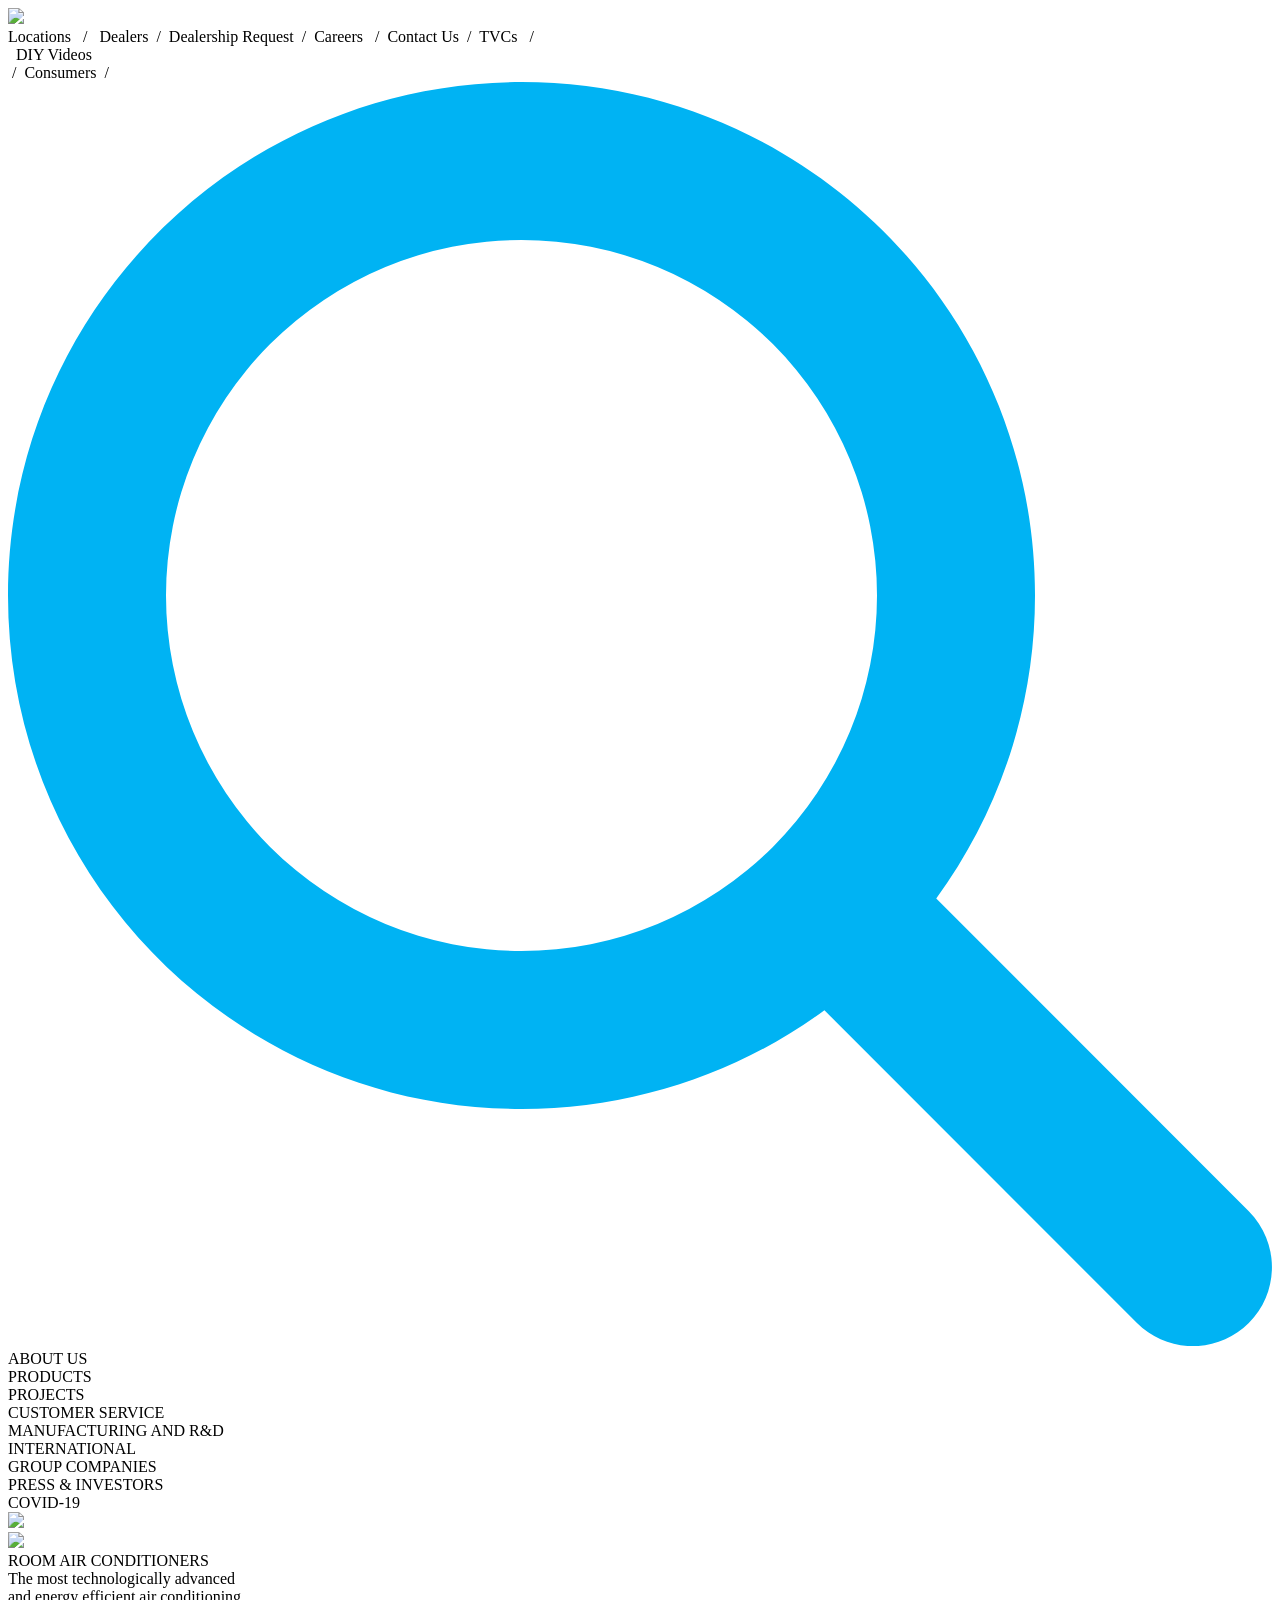
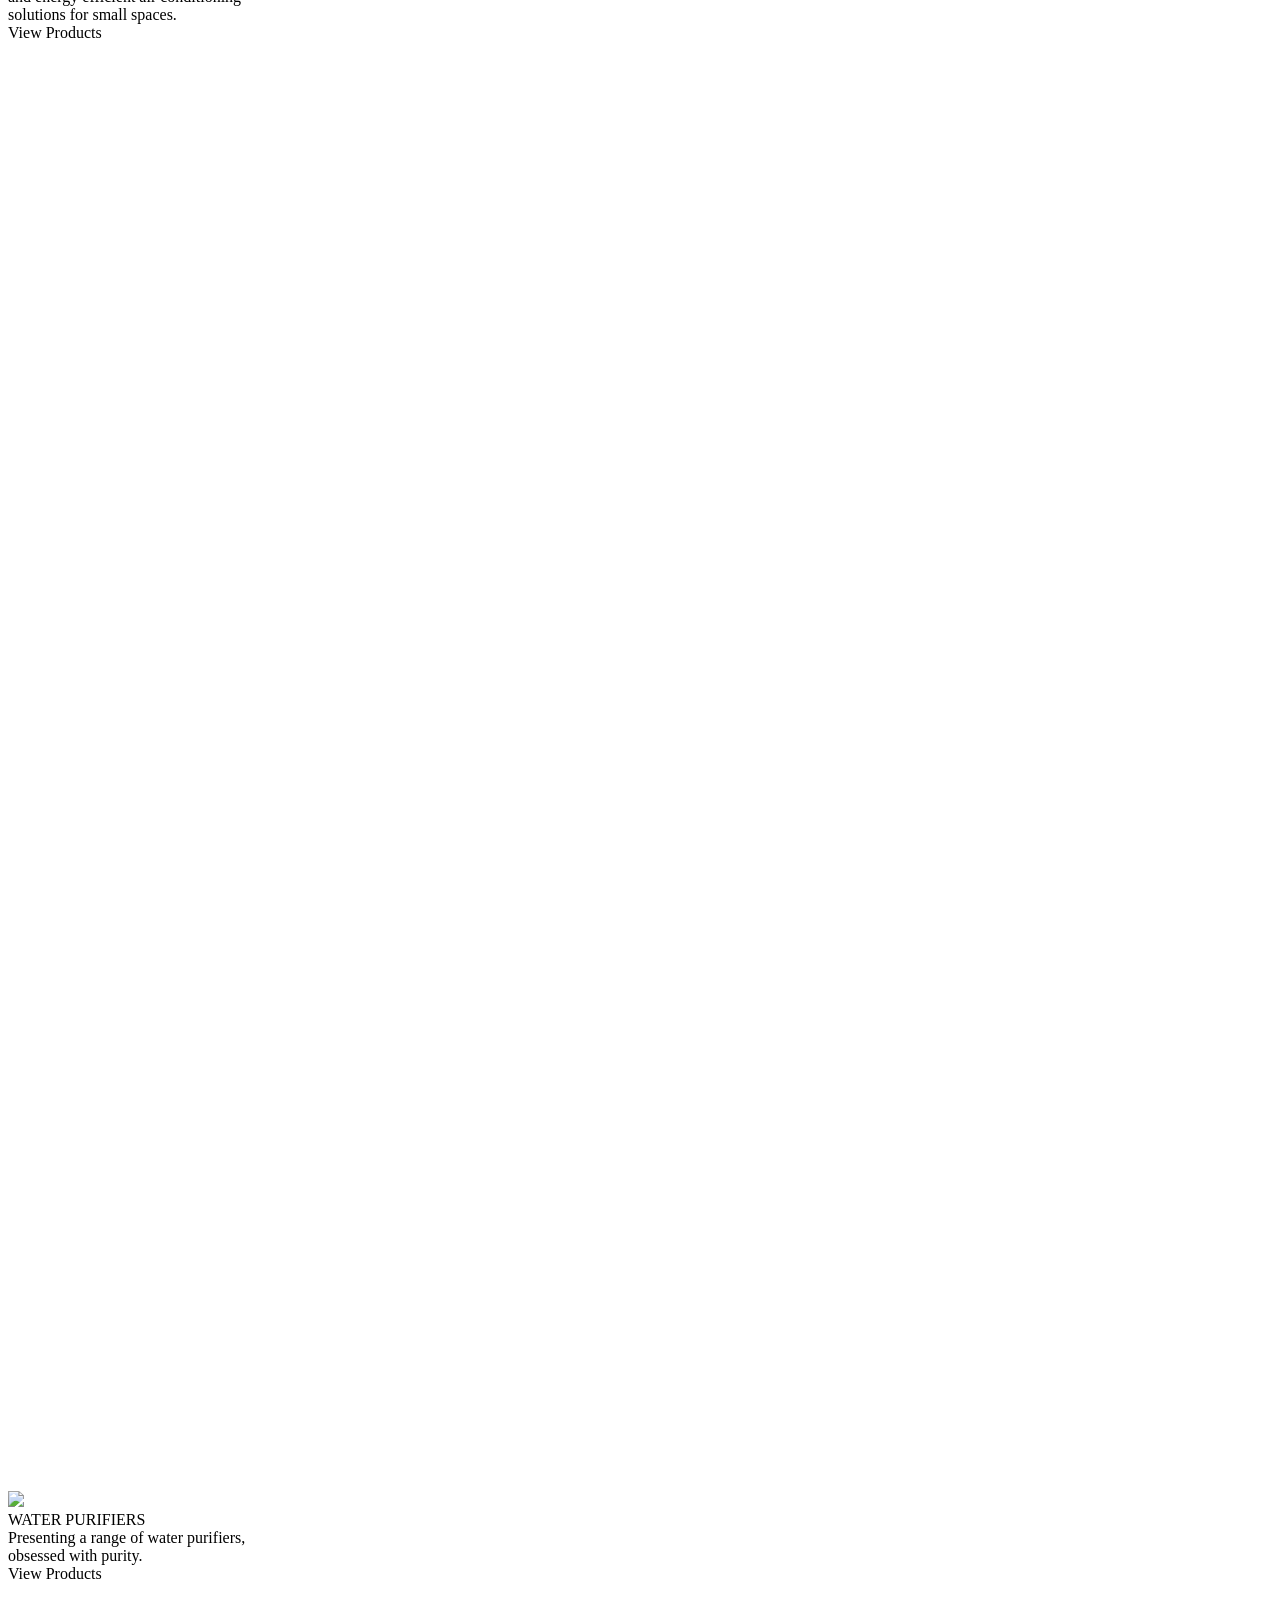
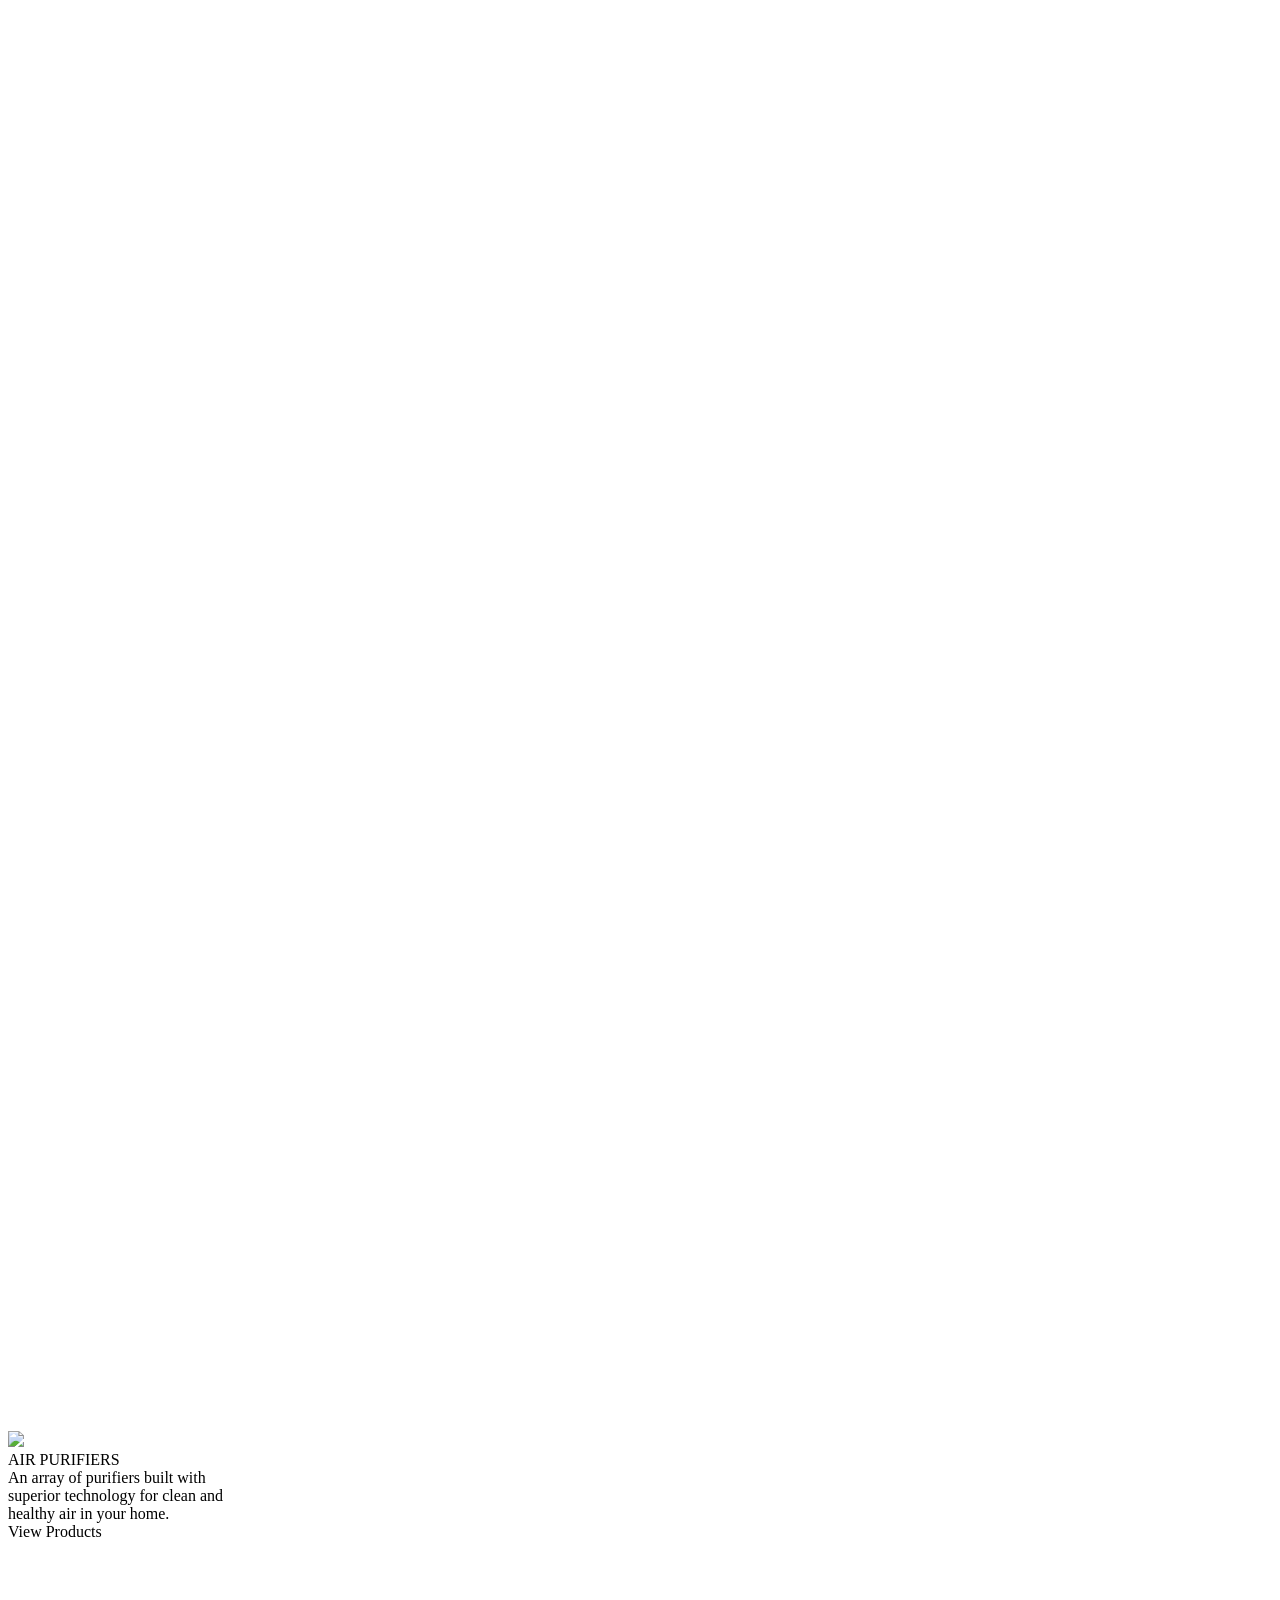
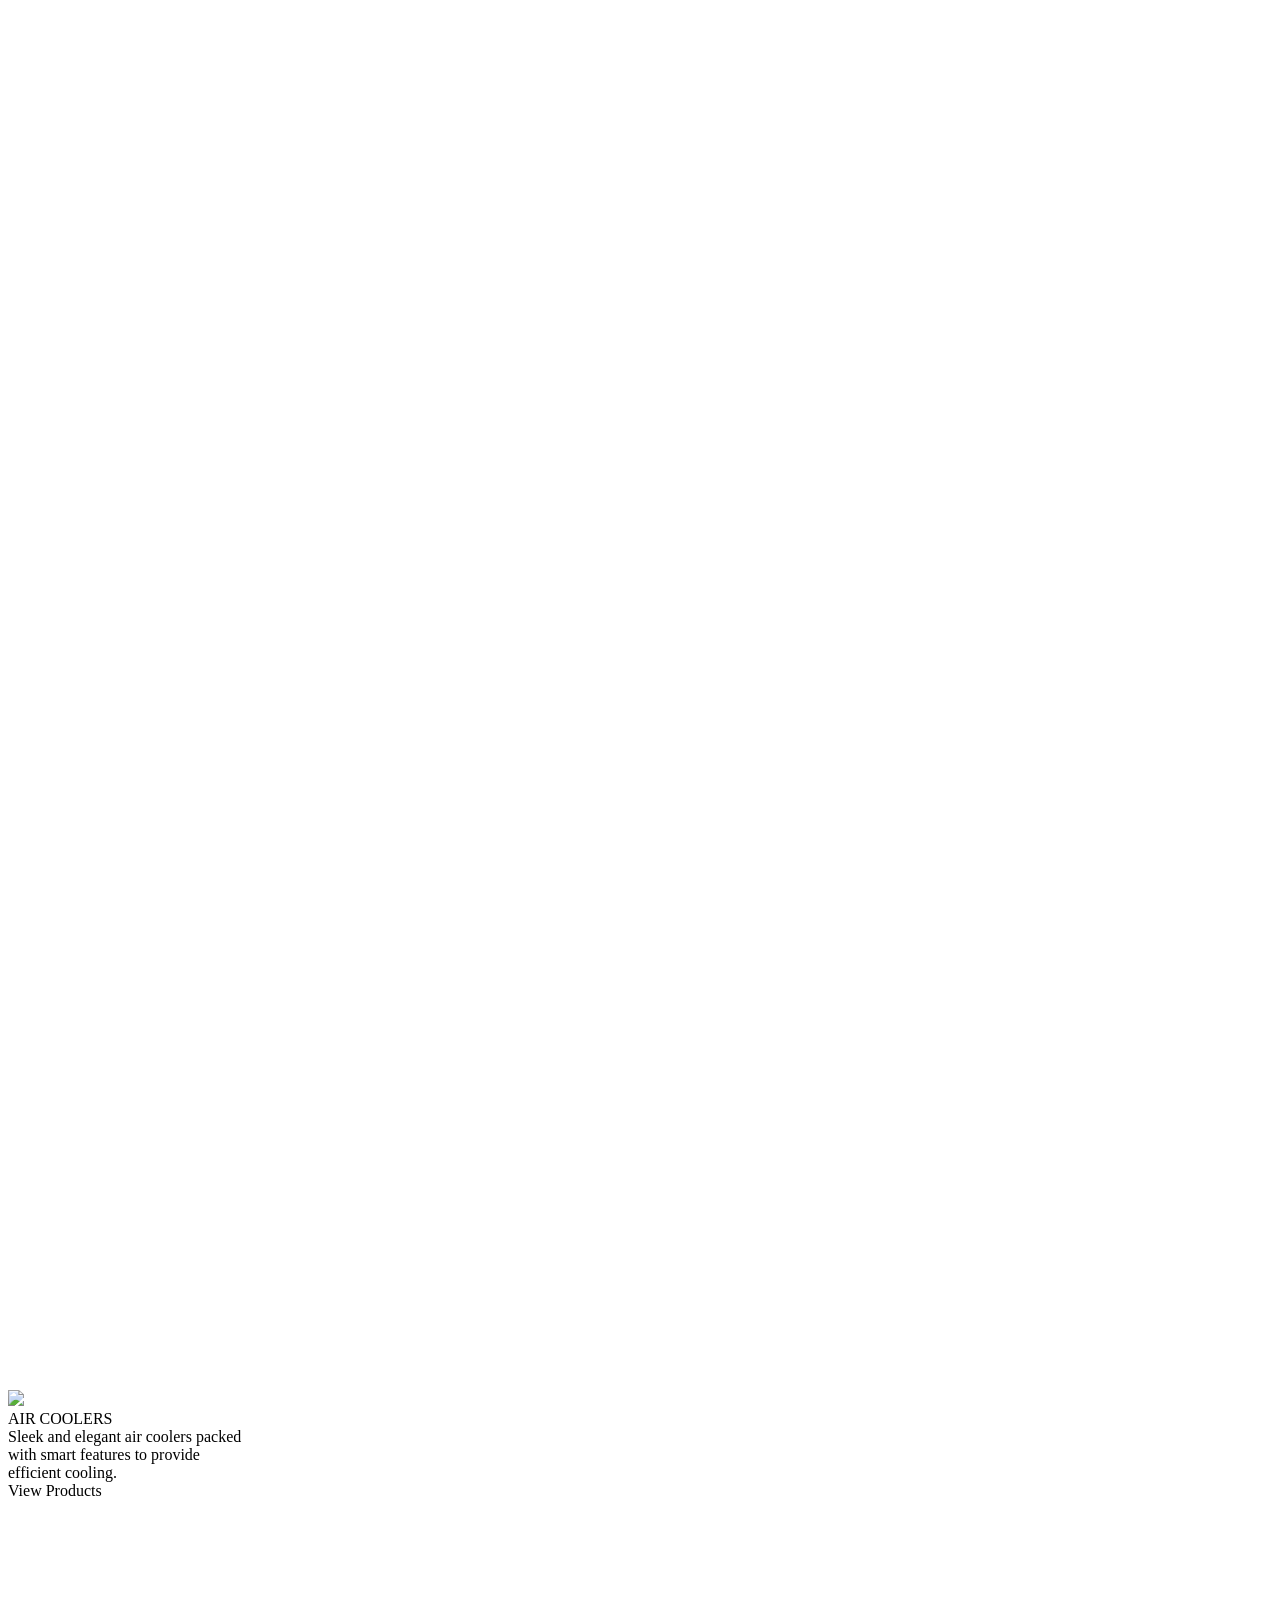
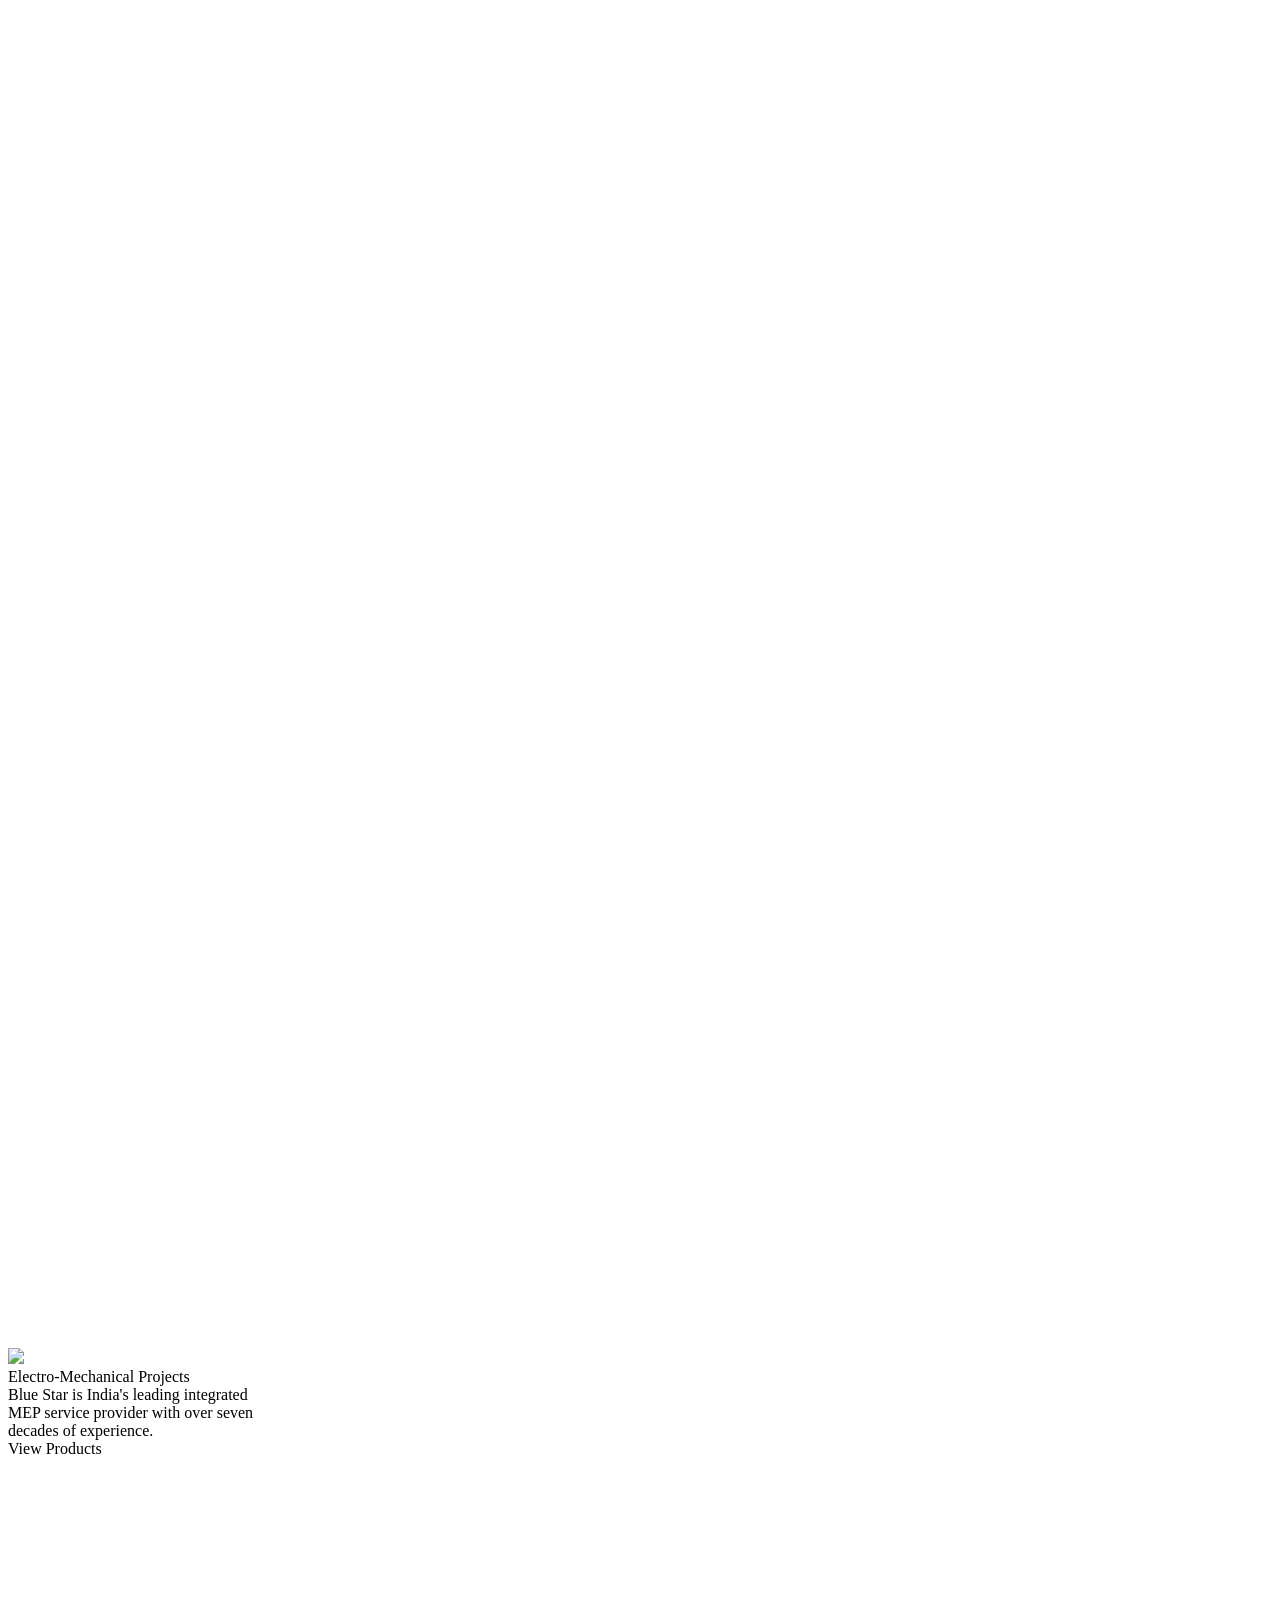
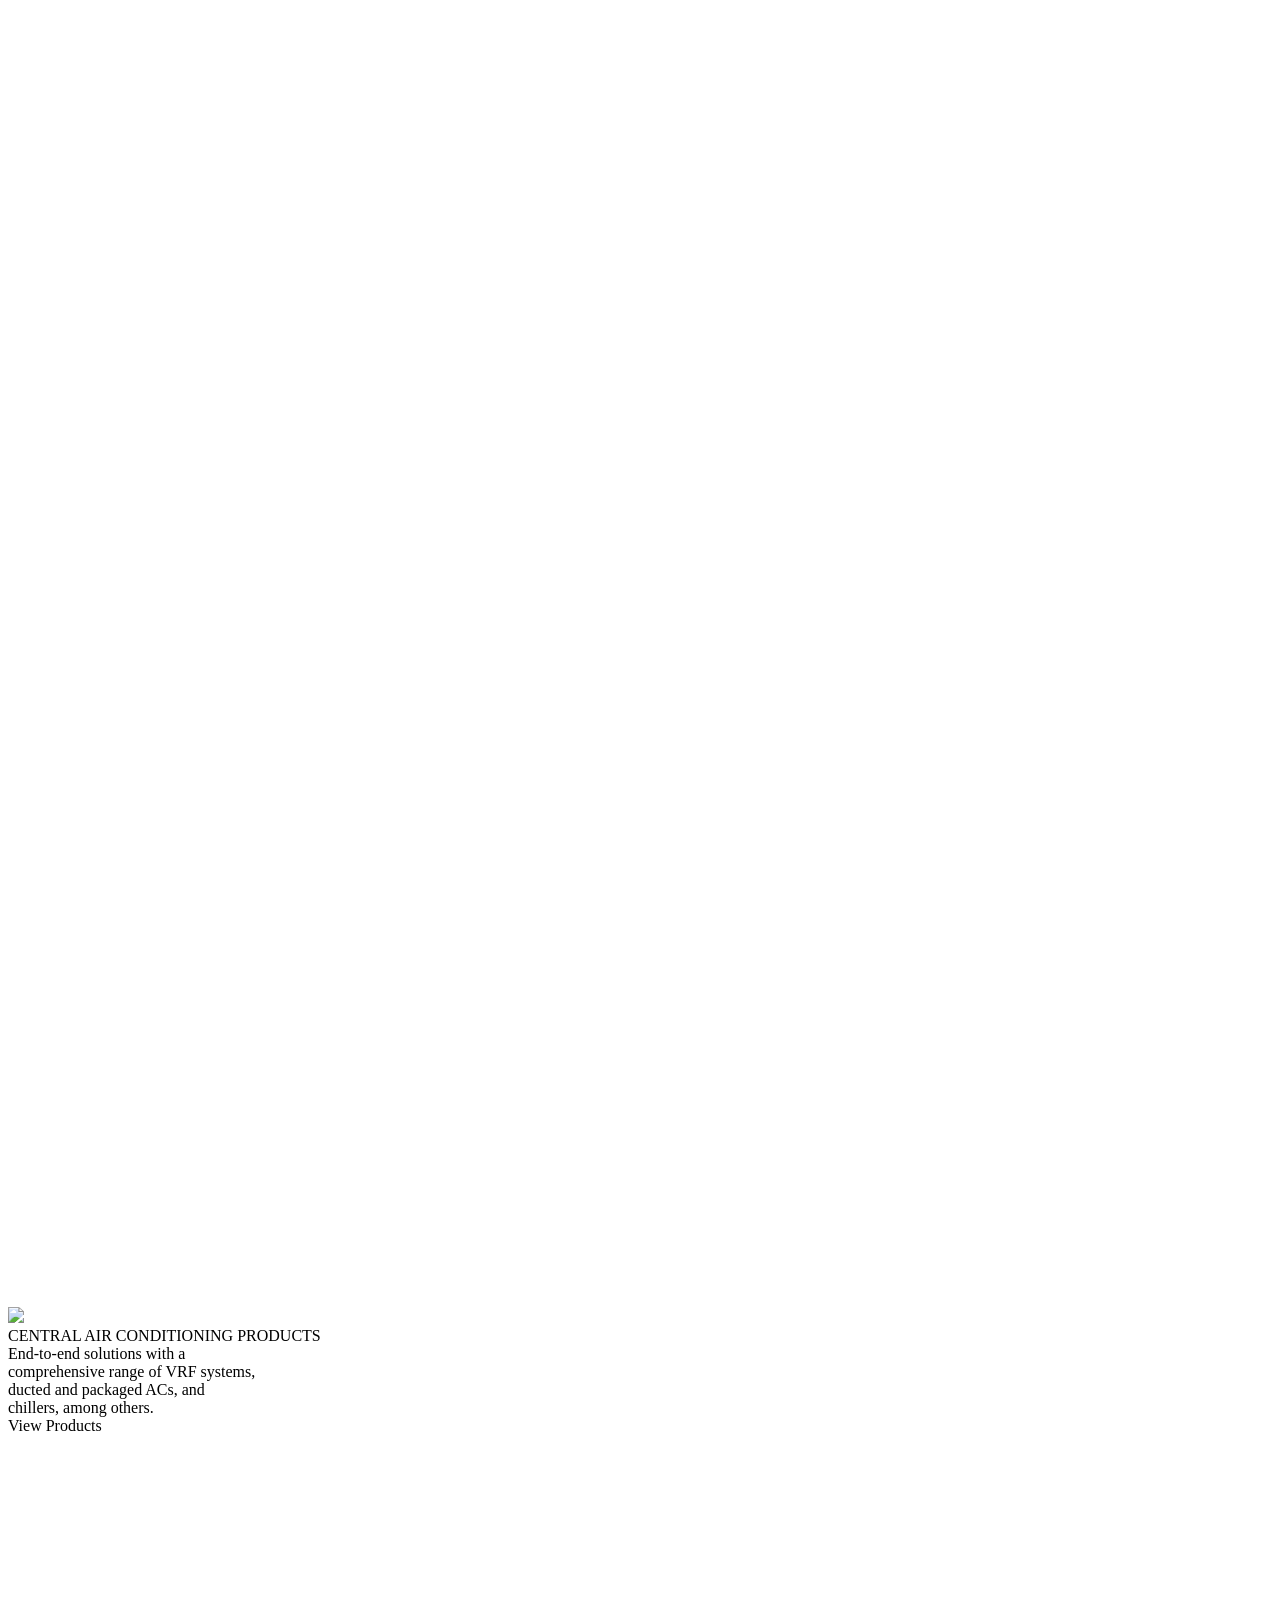
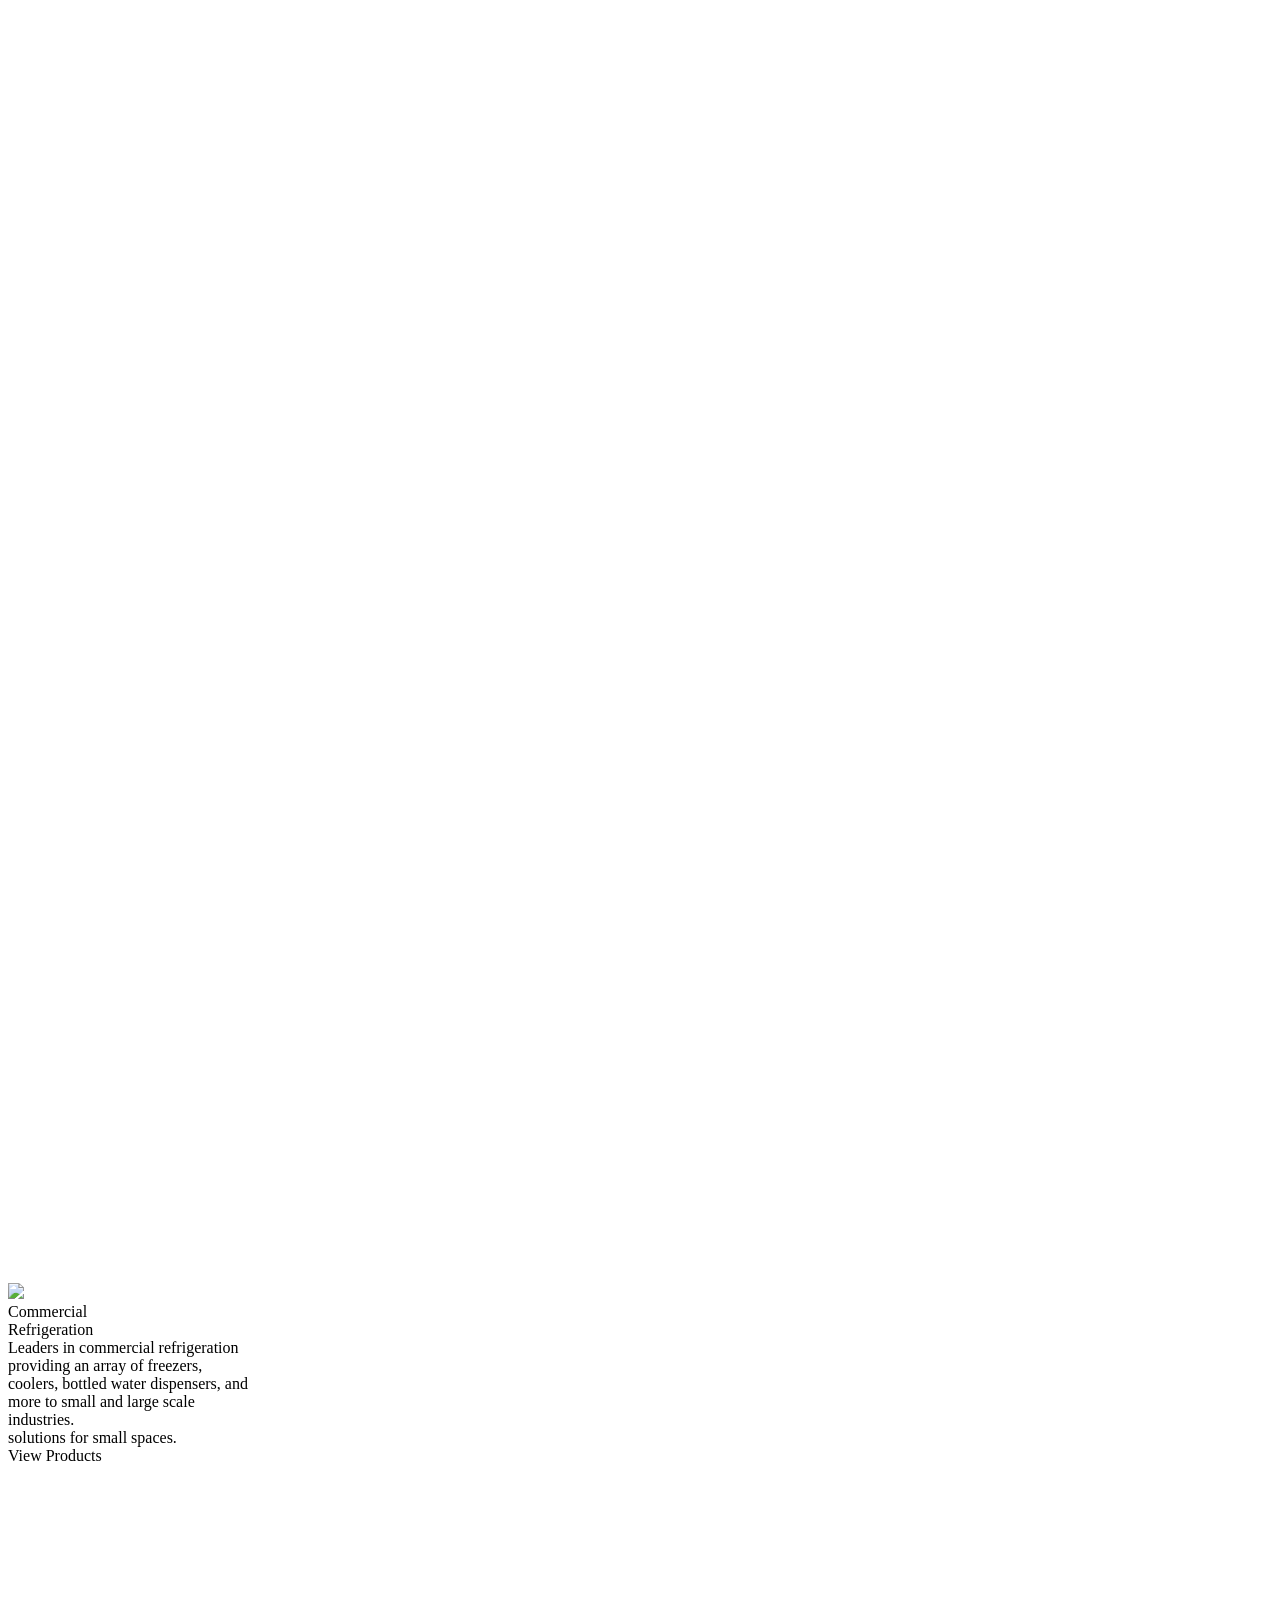
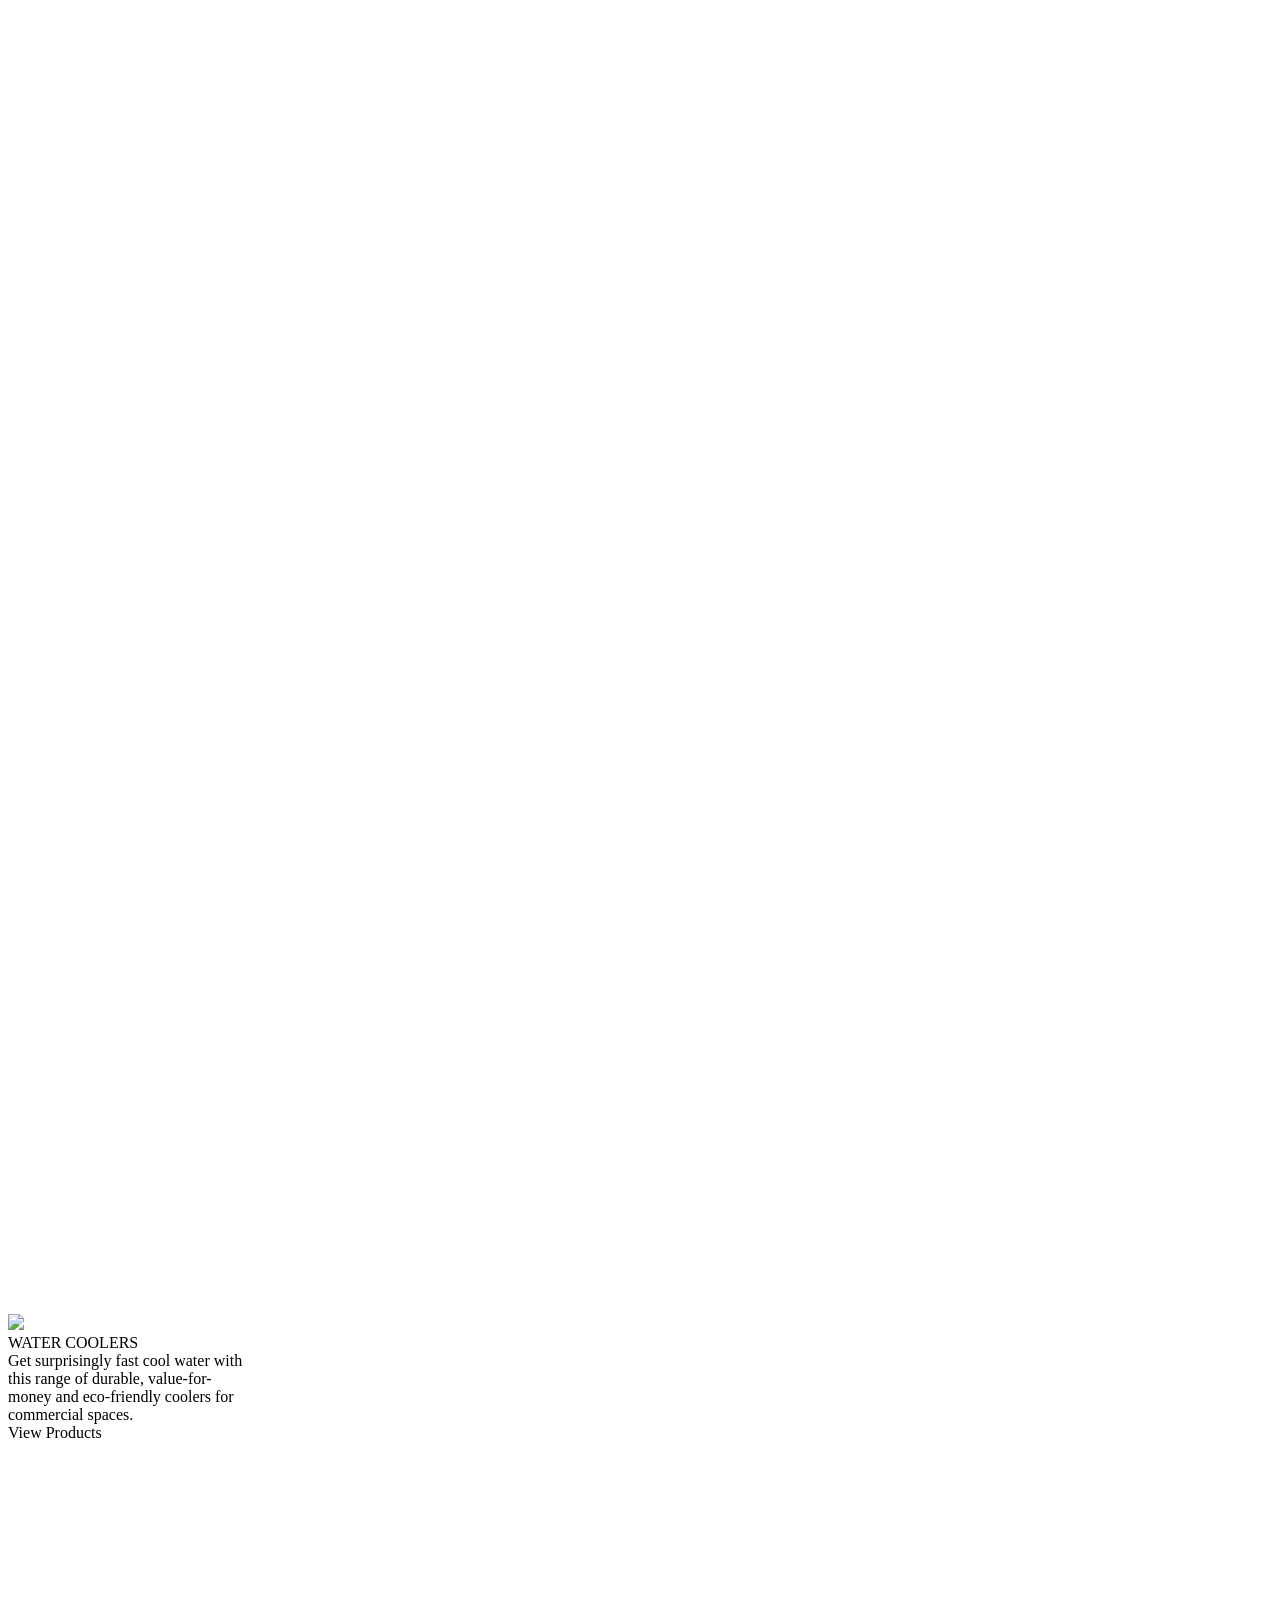
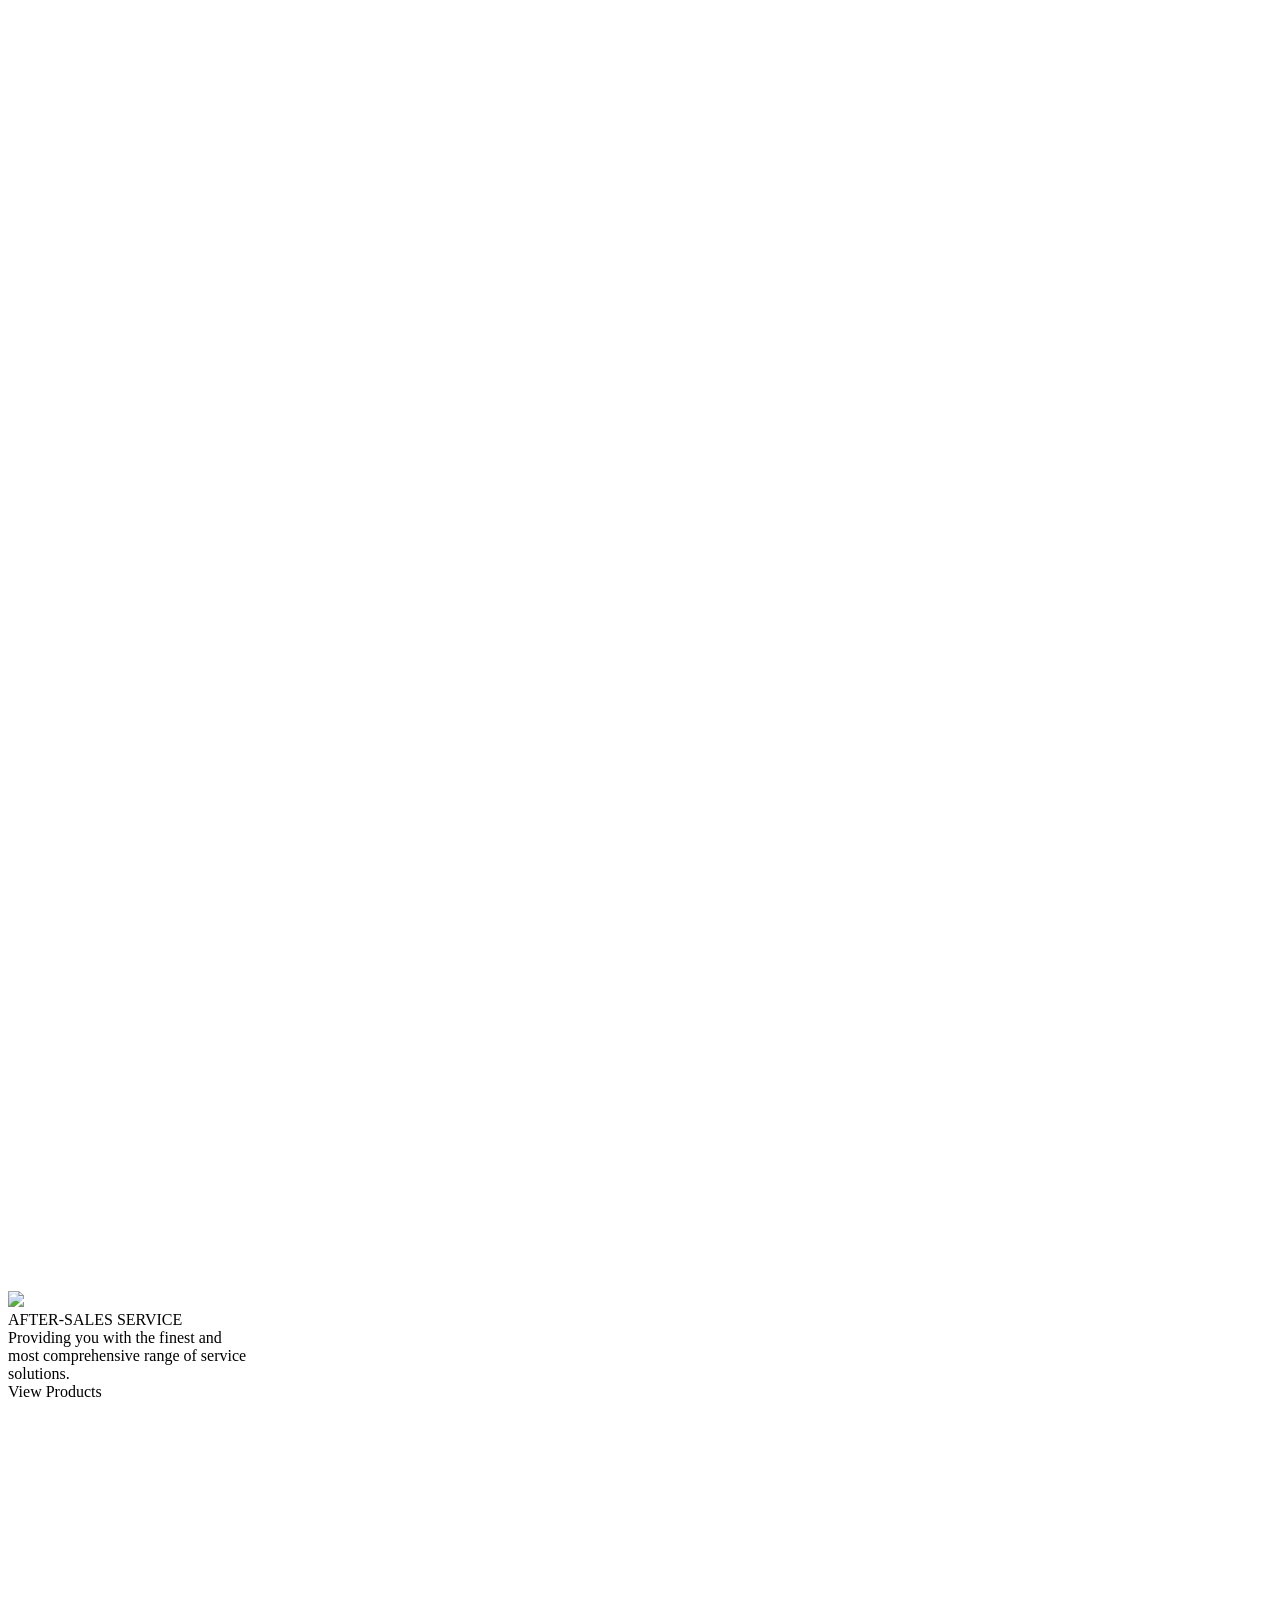
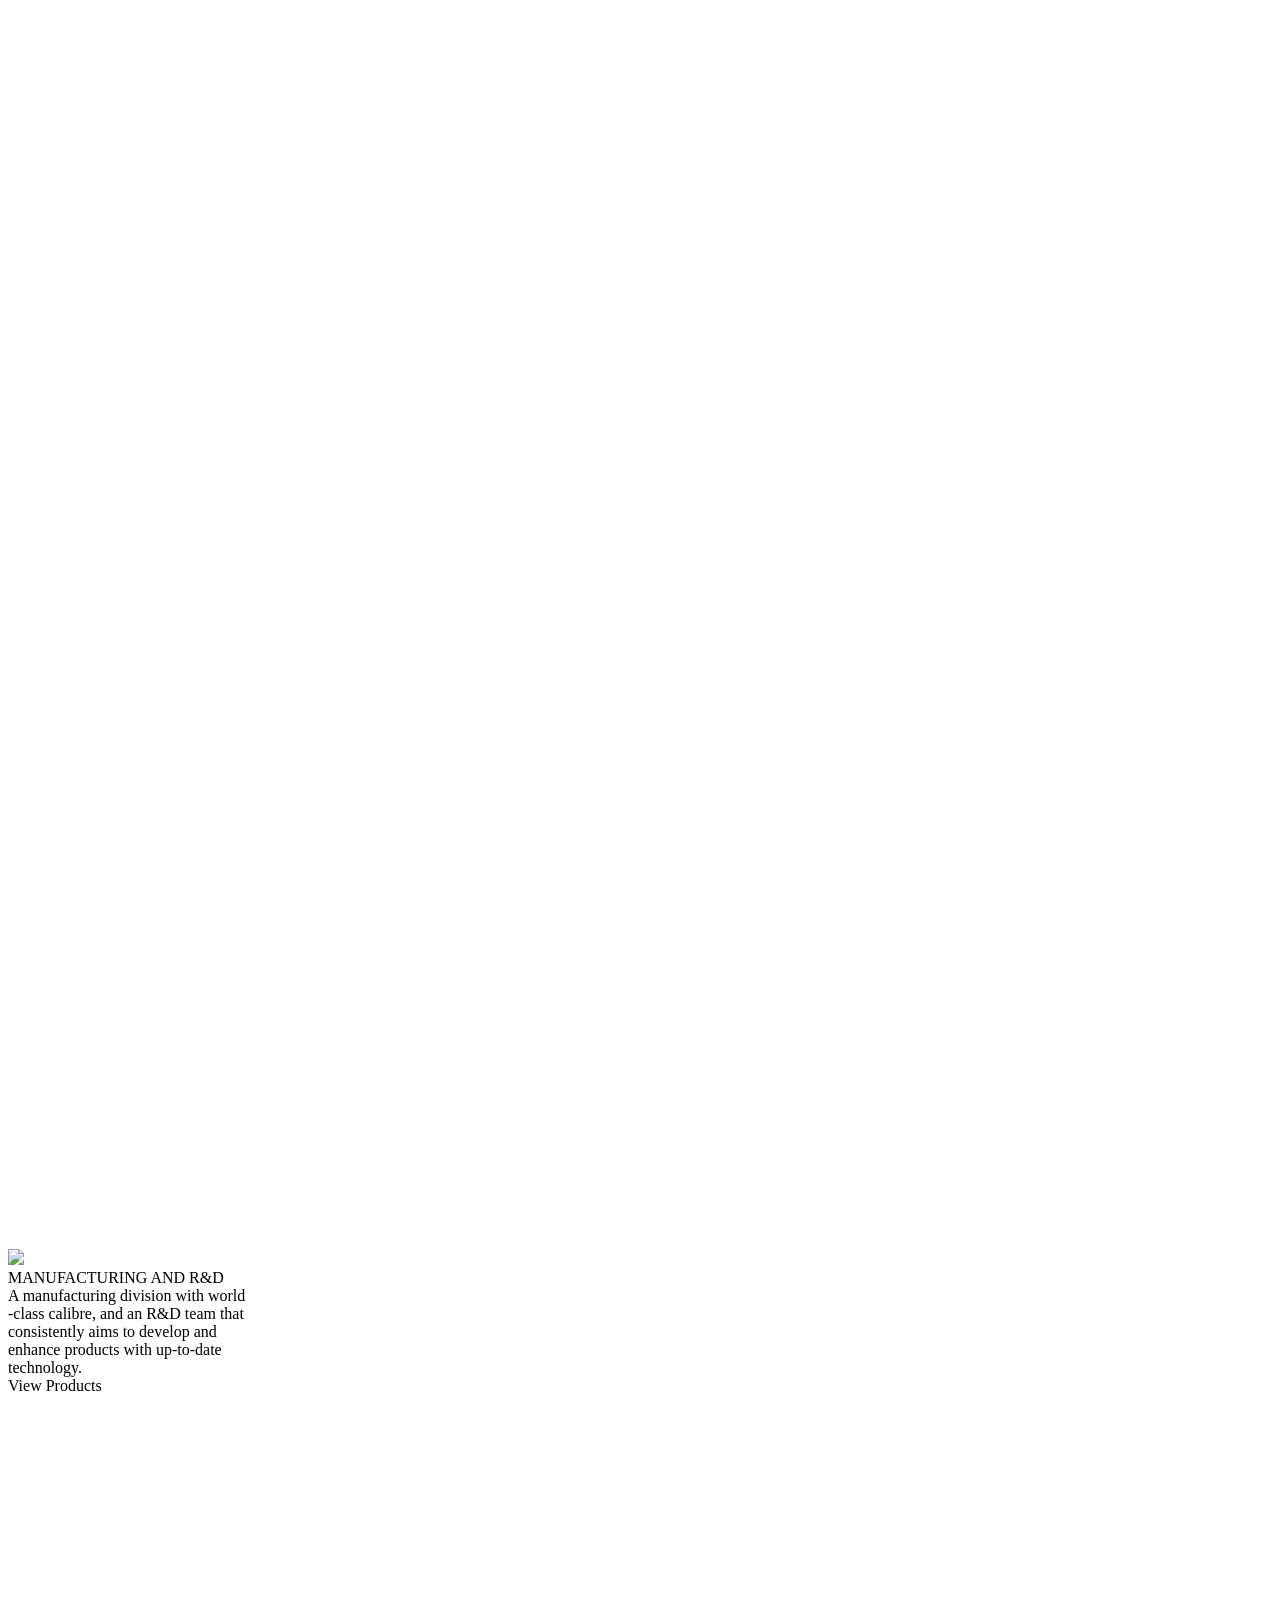
==== index.html @ 3c27b2ec "renamed bluestar.html to  index html and css" ====
<!DOCTYPE html>
<html lang="en">
  <head>
    <meta charset="UTF-8" />
    <meta name="viewport" content="width=device-width, initial-scale=1.0" />
    <title>Document</title>
    <link rel="stylesheet" href="/Bluestar/bluestar.css" />
  </head>
  <body>
    <div class="header">
      <div class="firstheader">
        <div class="logo">
          <img src="https://www.bluestarindia.com/img/logo.png" />
        </div>
        <div class="firstHeaderContent">
          <div class="bluecontent">
            Locations &nbsp; / &nbsp; Dealers&nbsp; /&nbsp; Dealership
            Request&nbsp; / &nbsp;Careers &nbsp; /&nbsp; Contact Us &nbsp;/
            &nbsp;TVCs &nbsp; /&nbsp;
          </div>
          <div class="yellowcontent">&nbsp; DIY Videos &nbsp;</div>
          <div class="bluecontent">
            &nbsp;/&nbsp; Consumers &nbsp;/&nbsp; &nbsp;&nbsp;&nbsp;&nbsp;
          </div>
          <div class="searchlogo">
            <svg xmlns="http://www.w3.org/2000/svg" viewBox="0 0 512 512">
              <path
                fill="#00b3f3"
                d="M416 208c0 45.9-14.9 88.3-40 122.7L502.6 457.4c12.5 12.5 12.5 32.8 0 45.3s-32.8 12.5-45.3 0L330.7 376c-34.4 25.2-76.8 40-122.7 40C93.1 416 0 322.9 0 208S93.1 0 208 0S416 93.1 416 208zM208 352a144 144 0 1 0 0-288 144 144 0 1 0 0 288z"
              />
            </svg>
          </div>
        </div>
        <div class="firstheadercontents"></div>
      </div>
      <div class="secondheader">
        <div class="secondheadercontent">
          <div class="shcontent">ABOUT US</div>
          <div class="shcontent">PRODUCTS</div>
          <div class="shcontent">PROJECTS</div>
          <div class="shcontent">CUSTOMER SERVICE</div>
          <div class="shcontent">MANUFACTURING AND R&D</div>
          <div class="shcontent">INTERNATIONAL</div>
          <div class="shcontent">GROUP COMPANIES</div>
          <div class="shcontent">PRESS & INVESTORS</div>
          <div class="covid19">COVID-19</div>
        </div>
      </div>
    </div>
    <div class="duplicateheader"></div>
    <div class="imagecontainer">
      <img
        class="img1"
        src="https://www.bluestarindia.com/media/343694/1920x648-vk-corrected.png"
      />
    </div>

    <div class="stack-container">
      <div class="stacks">
        <div class="stack1">
          <div class="grid1">
            <img
              class="grid-img"
              src="https://www.bluestarindia.com/img/Home-Products/Room-AC.jpg"
            />
            <div class="grid-heading">ROOM AIR CONDITIONERS</div>
            <div class="grid-text">
              The most technologically advanced <br /> and energy efficient air conditioning <br /> solutions for small spaces.
            </div>
            <div class="viewProducts">
              View Products
              <svg
                class="arrow"
                xmlns="http://www.w3.org/2000/svg"
                viewBox="0 0 448 512"
              >
                <path
                  fill="#ffffff"
                  d="M438.6 278.6c12.5-12.5 12.5-32.8 0-45.3l-160-160c-12.5-12.5-32.8-12.5-45.3 0s-12.5 32.8 0 45.3L338.8 224 32 224c-17.7 0-32 14.3-32 32s14.3 32 32 32l306.7 0L233.4 393.4c-12.5 12.5-12.5 32.8 0 45.3s32.8 12.5 45.3 0l160-160z"
                />
              </svg>
            </div>
          </div>
          <div class="grid2">
            <img
              class="grid-img"
              src="https://www.bluestarindia.com/img/Home-Products/Water-Purifier.jpg"
            />
            <div class="grid-heading">WATER PURIFIERS</div>
            <div class="grid-text">
              Presenting a range of water purifiers, <br /> obsessed with purity.<br />
            </div>
            <div class="viewProducts">
              View Products
              <svg
                class="arrow"
                xmlns="http://www.w3.org/2000/svg"
                viewBox="0 0 448 512"
              >
                <path
                  fill="#ffffff"
                  d="M438.6 278.6c12.5-12.5 12.5-32.8 0-45.3l-160-160c-12.5-12.5-32.8-12.5-45.3 0s-12.5 32.8 0 45.3L338.8 224 32 224c-17.7 0-32 14.3-32 32s14.3 32 32 32l306.7 0L233.4 393.4c-12.5 12.5-12.5 32.8 0 45.3s32.8 12.5 45.3 0l160-160z"
                />
              </svg>
            </div>
          </div>
          <div class="grid3">
            <img
            class="grid-img"
              src="https://www.bluestarindia.com/img/Home-Products/Air-Purifier.jpg"
            />
            <div class="grid-heading">AIR PURIFIERS</div>
            <div class="grid-text">
              An array of purifiers built with <br /> superior technology for clean and <br />healthy air in your home.
            </div>
            <div class="viewProducts">
              View Products
              <svg
                class="arrow"
                xmlns="http://www.w3.org/2000/svg"
                viewBox="0 0 448 512"
              >
                <path
                  fill="#ffffff"
                  d="M438.6 278.6c12.5-12.5 12.5-32.8 0-45.3l-160-160c-12.5-12.5-32.8-12.5-45.3 0s-12.5 32.8 0 45.3L338.8 224 32 224c-17.7 0-32 14.3-32 32s14.3 32 32 32l306.7 0L233.4 393.4c-12.5 12.5-12.5 32.8 0 45.3s32.8 12.5 45.3 0l160-160z"
                />
              </svg>
            </div>
          </div>
          <div class="grid4">
            <img
            class="grid-img"
              src="https://www.bluestarindia.com/img/Home-Products/Air-Cooler.jpg"
            />
            <div class="grid-heading">AIR COOLERS</div>
            <div class="grid-text">
              Sleek and elegant air coolers packed <br /> with smart features to provide <br /> efficient cooling. <br />
            
            </div>
            <div class="viewProducts">
              View Products
              <svg
                class="arrow"
                xmlns="http://www.w3.org/2000/svg"
                viewBox="0 0 448 512"
              >
                <path
                  fill="#ffffff"
                  d="M438.6 278.6c12.5-12.5 12.5-32.8 0-45.3l-160-160c-12.5-12.5-32.8-12.5-45.3 0s-12.5 32.8 0 45.3L338.8 224 32 224c-17.7 0-32 14.3-32 32s14.3 32 32 32l306.7 0L233.4 393.4c-12.5 12.5-12.5 32.8 0 45.3s32.8 12.5 45.3 0l160-160z"
                />
              </svg>
            </div>
          </div>
        </div>
        <div class="stack2">
          <div class="grid1">
            <img
            class="grid-img"
              src="https://www.bluestarindia.com/media/70938/empg-tile.jpg"
            />
            <div class="grid-heading">Electro-Mechanical Projects</div>
            <div class="grid-text">
              Blue Star is India's leading integrated <br /> MEP service provider with over seven <br /> decades of experience. <br />
            </div>
            <div class="viewProducts">
              View Products
              <svg
                class="arrow"
                xmlns="http://www.w3.org/2000/svg"
                viewBox="0 0 448 512"
              >
                <path
                  fill="#ffffff"
                  d="M438.6 278.6c12.5-12.5 12.5-32.8 0-45.3l-160-160c-12.5-12.5-32.8-12.5-45.3 0s-12.5 32.8 0 45.3L338.8 224 32 224c-17.7 0-32 14.3-32 32s14.3 32 32 32l306.7 0L233.4 393.4c-12.5 12.5-12.5 32.8 0 45.3s32.8 12.5 45.3 0l160-160z"
                />
              </svg>
            </div>
          </div>
          <div class="grid2">
            <img
            class="grid-img"
              src="https://www.bluestarindia.com/img/product-thumb-2.jpg"
            />
            <div class="grid-heading">CENTRAL AIR CONDITIONING PRODUCTS</div>
            <div class="grid-text">
              End-to-end solutions with a <br /> comprehensive range of VRF systems,<br /> ducted and packaged ACs, and <br /> chillers, among others. <br />
            </div>
            <div class="viewProducts">
              View Products
              <svg
                class="arrow"
                xmlns="http://www.w3.org/2000/svg"
                viewBox="0 0 448 512"
              >
                <path
                  fill="#ffffff"
                  d="M438.6 278.6c12.5-12.5 12.5-32.8 0-45.3l-160-160c-12.5-12.5-32.8-12.5-45.3 0s-12.5 32.8 0 45.3L338.8 224 32 224c-17.7 0-32 14.3-32 32s14.3 32 32 32l306.7 0L233.4 393.4c-12.5 12.5-12.5 32.8 0 45.3s32.8 12.5 45.3 0l160-160z"
                />
              </svg>
            </div>
          </div>
          <div class="grid3">
            <img
            class="grid-img"
              src="https://www.bluestarindia.com/img/product-thumb-4.jpg"
            />
            <div class="grid-heading">Commercial <br /> Refrigeration</div>
            <div class="grid-text">
              Leaders in commercial refrigeration<br /> providing an array of freezers,<br /> coolers, bottled water dispensers, and <br /> more to small and large scale <br /> industries.<br />
              solutions for small spaces.
            </div>
            <div class="viewProducts">
              View Products
              <svg
                class="arrow"
                xmlns="http://www.w3.org/2000/svg"
                viewBox="0 0 448 512"
              >
                <path
                  fill="#ffffff"
                  d="M438.6 278.6c12.5-12.5 12.5-32.8 0-45.3l-160-160c-12.5-12.5-32.8-12.5-45.3 0s-12.5 32.8 0 45.3L338.8 224 32 224c-17.7 0-32 14.3-32 32s14.3 32 32 32l306.7 0L233.4 393.4c-12.5 12.5-12.5 32.8 0 45.3s32.8 12.5 45.3 0l160-160z"
                />
              </svg>
            </div>
          </div>
          <div class="grid4">
            <img
            class="grid-img"
              src="https://www.bluestarindia.com/media/51023/water-coolers.png"
            />
            <div class="grid-heading">WATER COOLERS</div>
            <div class="grid-text">
              Get surprisingly fast cool water with<br /> this range of durable, value-for-<br />money and eco-friendly coolers for<br /> commercial spaces.<br />
            </div>
            <div class="viewProducts">
              View Products
              <svg
                class="arrow"
                xmlns="http://www.w3.org/2000/svg"
                viewBox="0 0 448 512"
              >
                <path
                  fill="#ffffff"
                  d="M438.6 278.6c12.5-12.5 12.5-32.8 0-45.3l-160-160c-12.5-12.5-32.8-12.5-45.3 0s-12.5 32.8 0 45.3L338.8 224 32 224c-17.7 0-32 14.3-32 32s14.3 32 32 32l306.7 0L233.4 393.4c-12.5 12.5-12.5 32.8 0 45.3s32.8 12.5 45.3 0l160-160z"
                />
              </svg>
            </div>
          </div>
        </div>
        <div class="stack3">
          <div class="grid1">
            <img
              class="grid-img"
              src="https://www.bluestarindia.com/img/project-thumb-4.jpg"
            />
            <div class="grid-heading">AFTER-SALES SERVICE</div>
            <div class="grid-text">
              Providing you with the finest and <br /> most comprehensive range of service <br /> solutions.<br />
            </div>
            <div class="viewProducts">
              View Products
              <svg
                class="arrow"
                xmlns="http://www.w3.org/2000/svg"
                viewBox="0 0 448 512"
              >
                <path
                  fill="#ffffff"
                  d="M438.6 278.6c12.5-12.5 12.5-32.8 0-45.3l-160-160c-12.5-12.5-32.8-12.5-45.3 0s-12.5 32.8 0 45.3L338.8 224 32 224c-17.7 0-32 14.3-32 32s14.3 32 32 32l306.7 0L233.4 393.4c-12.5 12.5-12.5 32.8 0 45.3s32.8 12.5 45.3 0l160-160z"
                />
              </svg>
            </div>
          </div>
          <div class="grid2">
            <img
              class="grid-img"
              src="https://www.bluestarindia.com/img/project-thumb-5.jpg"
            />
            <div class="grid-heading">MANUFACTURING AND R&D</div>
            <div class="grid-text">
              A manufacturing division with world<br />-class calibre, and an R&D team that <br /> consistently aims to develop and<br /> enhance products with up-to-date<br /> technology.<br />
            </div>
            <div class="viewProducts">
              View Products
              <svg
                class="arrow"
                xmlns="http://www.w3.org/2000/svg"
                viewBox="0 0 448 512"
              >
                <path
                  fill="#ffffff"
                  d="M438.6 278.6c12.5-12.5 12.5-32.8 0-45.3l-160-160c-12.5-12.5-32.8-12.5-45.3 0s-12.5 32.8 0 45.3L338.8 224 32 224c-17.7 0-32 14.3-32 32s14.3 32 32 32l306.7 0L233.4 393.4c-12.5 12.5-12.5 32.8 0 45.3s32.8 12.5 45.3 0l160-160z"
                />
              </svg>
            </div>
          </div>
          <div class="grid3">
            <img
            class="grid-img"
              src="https://www.bluestarindia.com/img/project-thumb-6.jpg"
            />
            <div class="grid-heading">INTERNATIONAL BUSINESS GROUP</div>
            <div class="grid-text">
              This group manages joint ventures in <br /> Qatar, Malaysia and Oman, and <br /> product exports to the Middle East,<br /> SAARC, Africa, and ASEAN regions.<br />
            </div>
            <div class="viewProducts">
              View Products
              <svg
                class="arrow"
                xmlns="http://www.w3.org/2000/svg"
                viewBox="0 0 448 512"
              >
                <path
                  fill="#ffffff"
                  d="M438.6 278.6c12.5-12.5 12.5-32.8 0-45.3l-160-160c-12.5-12.5-32.8-12.5-45.3 0s-12.5 32.8 0 45.3L338.8 224 32 224c-17.7 0-32 14.3-32 32s14.3 32 32 32l306.7 0L233.4 393.4c-12.5 12.5-12.5 32.8 0 45.3s32.8 12.5 45.3 0l160-160z"
                />
              </svg>
            </div>
          </div>
          <div class="grid4">
            <img
            class="grid-img"
              src="https://www.bluestarindia.com/img/project-thumb-7.jpg"
            />
            <div class="grid-heading">PROFESSIONAL ELECTRONICS<br /> & INDUSTRIAL SYSTEMS</div>
            <div class="grid-text">
              Advanced Technology Products.<br /> Turnkey Engineering Solutions.<br />
            </div>
            <div class="viewProducts">
              View Products
              <svg
                class="arrow"
                xmlns="http://www.w3.org/2000/svg"
                viewBox="0 0 448 512"
              >
                <path
                  fill="#ffffff"
                  d="M438.6 278.6c12.5-12.5 12.5-32.8 0-45.3l-160-160c-12.5-12.5-32.8-12.5-45.3 0s-12.5 32.8 0 45.3L338.8 224 32 224c-17.7 0-32 14.3-32 32s14.3 32 32 32l306.7 0L233.4 393.4c-12.5 12.5-12.5 32.8 0 45.3s32.8 12.5 45.3 0l160-160z"
                />
              </svg>
            </div>
          </div>
        </div>
        <div class="stack5">
          <div class="grid1">
            <img
            class="grid2-img"
              src="https://www.bluestarindia.com/img/project-thumb-8.jpg"
            />
            <div class="grid2-heading">CAREERS</div>
            <div class="grid2-text">
              Partnering with the leader in a high-<br />growth industry is a sensible career<br /> move. Join us for an opportunity to<br />  make it big!<br />
            </div>
            <div class="join-now">
              Join Now
              <svg class="brown-arrow" xmlns="http://www.w3.org/2000/svg" viewBox="0 0 448 512"><path fill="#0196ec" d="M438.6 278.6c12.5-12.5 12.5-32.8 0-45.3l-160-160c-12.5-12.5-32.8-12.5-45.3 0s-12.5 32.8 0 45.3L338.8 224 32 224c-17.7 0-32 14.3-32 32s14.3 32 32 32l306.7 0L233.4 393.4c-12.5 12.5-12.5 32.8 0 45.3s32.8 12.5 45.3 0l160-160z"/></svg>
            </div>
          </div>
          <div class="grid2">
            <img
            class="grid2-img"
              src="https://www.bluestarindia.com/img/project-thumb-9.jpg"
            />
            <div class="grid2-heading">PRESS</div>
            <div class="grid2-text-blue">
              Blue Star launches a new range of<br /> energy-efficient deep freezers<br /> from 60 to 600 litres<br />
              solutions for small spaces.
            </div>
            <div class="join-now">
              Read More
              <svg class="brown-arrow" xmlns="http://www.w3.org/2000/svg" viewBox="0 0 448 512"><path fill="#0196ec" d="M438.6 278.6c12.5-12.5 12.5-32.8 0-45.3l-160-160c-12.5-12.5-32.8-12.5-45.3 0s-12.5 32.8 0 45.3L338.8 224 32 224c-17.7 0-32 14.3-32 32s14.3 32 32 32l306.7 0L233.4 393.4c-12.5 12.5-12.5 32.8 0 45.3s32.8 12.5 45.3 0l160-160z"/></svg>
            </div>
          </div>
          <div class="grid3">
            <img
            class="grid2-img"
              src="https://www.bluestarindia.com/img/project-thumb-10.jpg"
            />
            <div class="grid2-heading">INVESTORS</div>
            <div class="grid2-text-blue">
              Blue Star’s Q2FY24 Net Profit<br /> increases by 66% to Rs 70.77<br /> crores<br />
            </div>
            <div class="join-now">
              Read More
              <svg class="brown-arrow" xmlns="http://www.w3.org/2000/svg" viewBox="0 0 448 512"><path fill="#0196ec" d="M438.6 278.6c12.5-12.5 12.5-32.8 0-45.3l-160-160c-12.5-12.5-32.8-12.5-45.3 0s-12.5 32.8 0 45.3L338.8 224 32 224c-17.7 0-32 14.3-32 32s14.3 32 32 32l306.7 0L233.4 393.4c-12.5 12.5-12.5 32.8 0 45.3s32.8 12.5 45.3 0l160-160z"/></svg>
            </div>
          </div>
          <div class="grid4">
            <img
            class="grid2-img"
              src="https://www.bluestarindia.com/img/project-thumb-11.jpg"
            />
            <div class="grid2-heading">SOCIAL INITIATIVES</div>
            <div class="grid2-text">
              Blue Star believes that organisations<br /> must look beyond making profits and<br /> should contribute to the development<br /> and welfare of society.<br />
            </div>
            <div class="join-now">
              Read More
              <svg class="brown-arrow" xmlns="http://www.w3.org/2000/svg" viewBox="0 0 448 512"><path fill="#0196ec" d="M438.6 278.6c12.5-12.5 12.5-32.8 0-45.3l-160-160c-12.5-12.5-32.8-12.5-45.3 0s-12.5 32.8 0 45.3L338.8 224 32 224c-17.7 0-32 14.3-32 32s14.3 32 32 32l306.7 0L233.4 393.4c-12.5 12.5-12.5 32.8 0 45.3s32.8 12.5 45.3 0l160-160z"/></svg>
            </div>
          </div>
        </div>
      </div>
    </div>
    <div class="footerSeperation">
    </div>

    <div class="footer">
      <div class="footerband">
        <img src="https://www.bluestarindia.com/img/footer-band.png" />
      </div>
      <div class="footerBottom">
        <div class="footerLeft">
          © Copyright 2020 Blue Star Limited. All rights reserved.
        </div>
        <div class="otherplatforms">
          <img
            class="fb"
            src="https://www.bluestarindia.com/media/241084/facebook.png"
            alt="img is deleted"
          />
          <img
            class="fb"
            src="https://www.bluestarindia.com/media/241081/twitter.png"
            alt="img is deleted"
          />
          <img
            class="fb"
            src="https://www.bluestarindia.com/media/241082/linkedin.png"
            alt="img is deleted"
          />
          <img
            class="fb"
            src="https://www.bluestarindia.com/media/241083/instagram.png"
            alt="img is deleted"
          />
          <img
            class="fb"
            src="https://www.bluestarindia.com/media/241080/youtube.png"
            alt="img is deleted"
          />
        </div>
      </div>
      <div class="privacy">
        E-Waste Guidelines &nbsp; &nbsp; Sitemap &nbsp; &nbsp; Terms of use of
        website &nbsp; &nbsp; Privacy Policy
      </div>
    </div>
    <div class="get-in-touch">
      <div class="part1">
        Get In Touch

      </div>
      <div class="part2">
        <svg xmlns="http://www.w3.org/2000/svg" viewBox="0 0 448 512" width="20" height="20"><path fill="#ffffff" d="M256 80c0-17.7-14.3-32-32-32s-32 14.3-32 32V224H48c-17.7 0-32 14.3-32 32s14.3 32 32 32H192V432c0 17.7 14.3 32 32 32s32-14.3 32-32V288H400c17.7 0 32-14.3 32-32s-14.3-32-32-32H256V80z"/></svg>

      </div>
    </div>
    <div class="fixed-arrow-container">
      <img src="https://www.bluestarindia.com/media/88592/toplink.png" width="45" alt="">
    </div>
  </body>
</html>
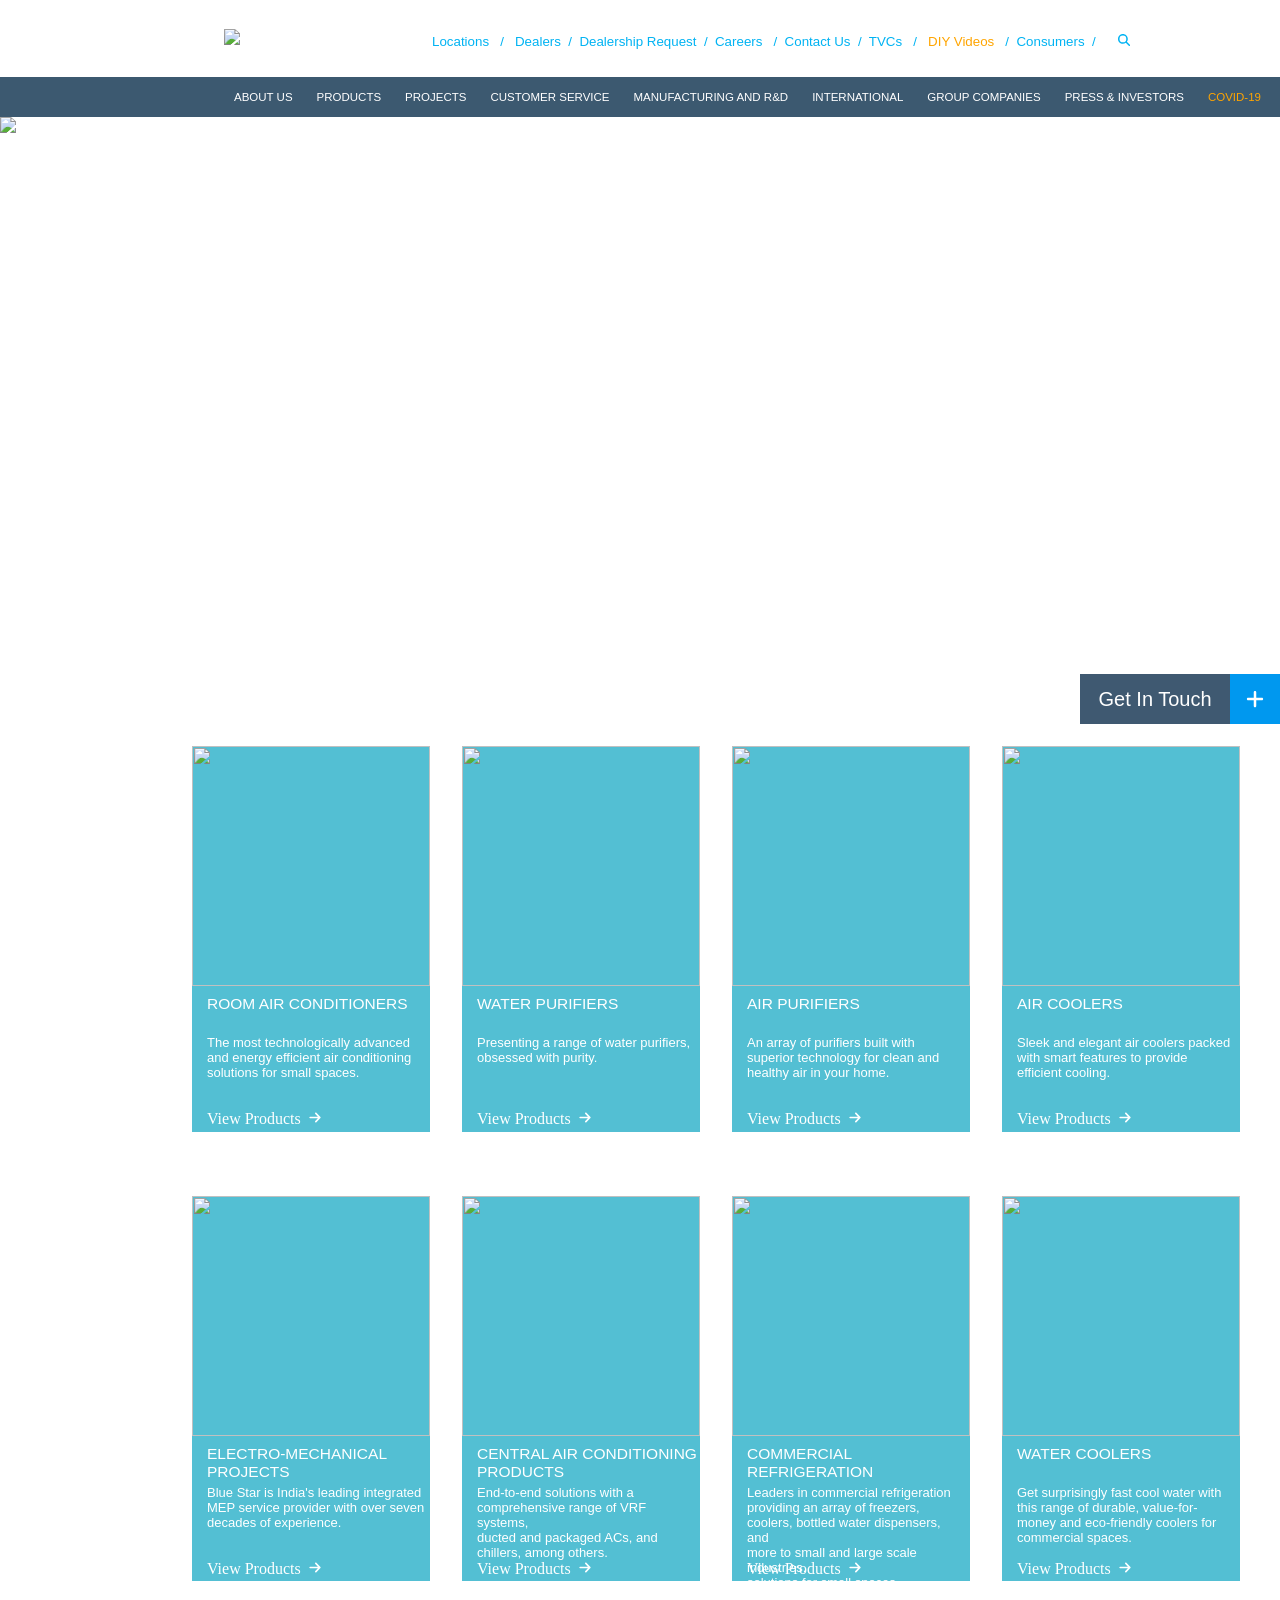
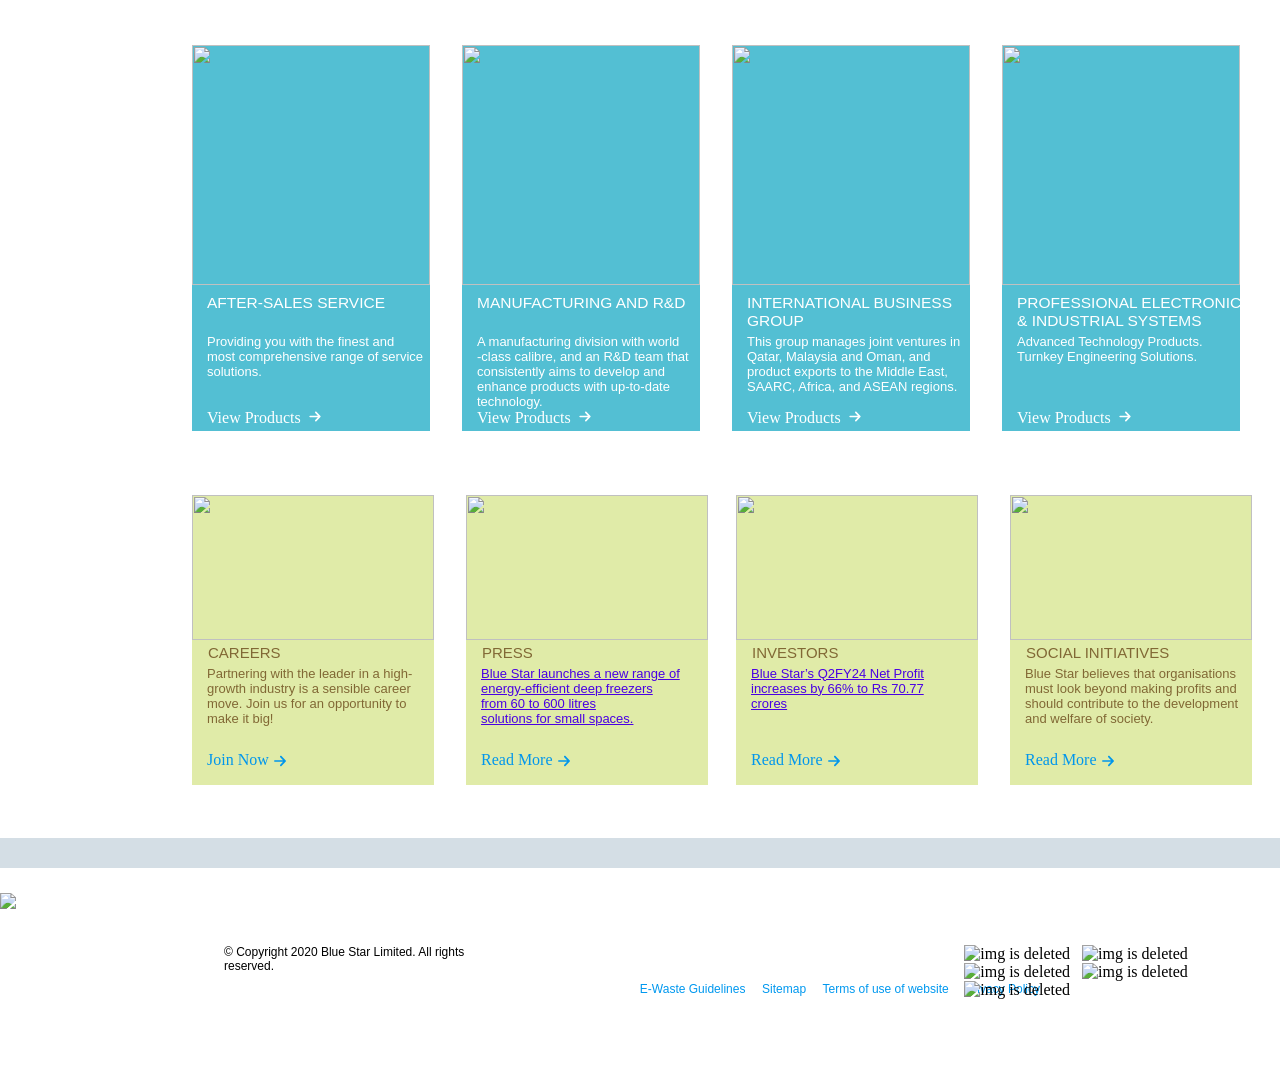
==== commit efa2c2a9: "Update index.html" ====
--- a/index.html
+++ b/index.html
@@ -3,8 +3,8 @@
   <head>
     <meta charset="UTF-8" />
     <meta name="viewport" content="width=device-width, initial-scale=1.0" />
-    <title>Document</title>
-    <link rel="stylesheet" href="/Bluestar/bluestar.css" />
+    <title>BlueStar</title>
+    <link rel="stylesheet" href="style.css" />
   </head>
   <body>
     <div class="header">
--- a/style.css
+++ b/style.css
@@ -0,0 +1,398 @@
+*{
+    margin: 0;
+}
+@import url('https://fonts.googleapis.com/css2?family=Noto+Sans:ital,wght@0,100..900;1,100..900&display=swap');
+.fixed-arrow-container {
+    position: fixed;
+    bottom: 8px;
+    right: 20px;
+    height: 40px;
+    width: 40px;
+    margin-bottom: 12px;
+  }
+  .get-in-touch{
+    display: flex;
+    width: 200px;
+    height: 50px;
+    background-color: rgba(61,88,112,0.99);
+    position: fixed;
+    bottom: 0;
+    right: 0;
+    margin-bottom: 11rem;
+
+  }
+  .part1{
+    color: #ffffff;
+    font-family: "Noto Sans", sans-serif;
+    font-size: medium;
+    display: flex;
+    align-items: center;
+    justify-content: center;
+    width: 150.5px;
+    font-size: 20px;
+  }
+  .part2{
+    background-color: #0098EF;
+    width: 50px;
+    height: 50px;
+    display: flex;
+    align-items: center;
+    justify-content: center;
+  }
+.header{
+    position: fixed;
+   
+    width: 100%;
+    height: 117px;
+    background-color: white;
+}
+.firstheader{
+    display: flex;
+    align-items: center;
+    height: 77px;
+}
+.logo{
+    margin-left: 14rem;
+}
+.firstHeaderContent{
+    font-family: "Noto Sans", sans-serif;
+    font-size: smaller;
+    margin-left: 12rem;
+    margin-top: 5px;
+    display: flex;
+}
+.bluecontent{
+    color: #00B3F3;
+}
+.yellowcontent{
+    color: #FFA500;
+}
+.searchlogo{
+    width: 12.08px;
+    height: 12.8px;
+}
+.secondheader{
+    display: flex;
+    align-items: center;
+    height: 40px;
+    background-color: #3C5970
+}
+.secondheadercontent{
+    margin-left: 14rem;
+    display: flex;
+}
+.shcontent{
+    height: 40px;
+    display: flex;
+    align-items: center;
+    justify-content: center;
+    color: white;
+    font-family: "Noto Sans", sans-serif;
+    font-size: 11.5px;
+    padding-left: 10px;
+    padding-right: 14px;
+}
+.covid19{
+    height: 40px;
+    display: flex;
+    align-items: center;
+    justify-content: center;
+    color: #FFA500;
+    font-family: "Noto Sans", sans-serif;
+    font-size: 11.5px;
+    padding-left: 10px;
+    padding-right: 10px;
+}
+.duplicateheader{
+    height: 117px;
+}
+.imagecontainer{
+    width: 100%;
+    height: 512.66px;
+}
+.img1{
+    height: 512.66;
+    width: 100%;
+}
+.stack-container{
+    width: 100%;
+    height: 109rem;
+    margin-top: 4rem;
+    display: flex;
+    justify-content: center;
+    align-items: center;
+}
+.stacks{
+    width: 70%;
+    display: block;
+}
+.stack1{
+    display:flex;
+}
+.stack1 .grid1{
+    width: 238px;
+    height: 385.4px;
+    background-color: #53BFD3;
+    margin-right: 2rem;
+    margin-bottom: 4rem;
+}
+.grid-img{
+        width: 238px;
+        height: 240px;
+}
+.grid-heading{
+    height: 35px;
+    width: 238px;
+    color: #fff;
+    line-height: normal;
+    font-size: 15.5px;
+    margin: 5px 0;
+    margin-left: 15px;
+    padding: 0;
+    text-transform: uppercase;
+    font-weight: lighter;
+    display: flex;
+    font-family: "Noto Sans", sans-serif;
+}
+.grid-text{
+    height: 70px;
+    color: #fff;
+    line-height: normal;
+    font-size: 13px;
+    margin: 5px ;
+    margin-left: 15px;
+    font-family: "Noto Sans", sans-serif;
+}
+.viewProducts{
+    color: #fff;
+    margin-left: 15px;
+}
+.arrow{
+    height: 13px;
+    width: 20px;
+}
+
+
+.stack1 .grid2{
+    width: 238px;
+    height: 385.4px;
+    background-color: #53BFD3;
+    margin-right: 2rem;
+    margin-bottom: 4rem;
+}
+.stack1 .grid3{
+    width: 238px;
+    height: 385.4px;
+    background-color: #53BFD3;
+    margin-right: 2rem;
+    margin-bottom: 4rem;
+}
+.stack1 .grid4{
+    width: 238px;
+    height: 385.4px;
+    background-color: #53BFD3;
+    margin-right: 2rem;
+    margin-bottom: 4rem;
+}
+.stack2{
+    display:flex;
+}
+.stack2 .grid1{
+    width: 238px;
+    height: 385.4px;
+    background-color: #53BFD3;
+    margin-right: 2rem;
+    margin-bottom: 4rem;
+}
+.stack2 .grid2{
+    width: 238px;
+    height: 385.4px;
+    background-color: #53BFD3;
+    margin-right: 2rem;
+    margin-bottom: 4rem;
+}
+.stack2 .grid3{
+    width: 238px;
+    height: 385.4px;
+    background-color: #53BFD3;
+    margin-right: 2rem;
+    margin-bottom: 4rem;
+}
+.stack2 .grid4{
+    width: 238px;
+    height: 385.4px;
+    background-color: #53BFD3;
+    margin-right: 2rem;
+    margin-bottom: 4rem;
+}
+.stack3{
+    display:flex;
+}
+.stack3 .grid1{
+    width: 238px;
+    height: 385.4px;
+    background-color: #53BFD3;
+    margin-right: 2rem;
+    margin-bottom: 4rem;
+}
+.stack3 .grid2{
+    width: 238px;
+    height: 385.4px;
+    background-color: #53BFD3;
+    margin-right: 2rem;
+    margin-bottom: 4rem;
+}
+.stack3 .grid3{
+    width: 238px;
+    height: 385.4px;
+    background-color: #53BFD3;
+    margin-right: 2rem;
+    margin-bottom: 4rem;
+}
+.stack3 .grid4{
+    width: 238px;
+    height: 385.4px;
+    background-color: #53BFD3;
+    margin-right: 2rem;
+    margin-bottom: 4rem;
+}
+.stack4{
+    display:flex;
+}
+.stack4 .grid1{
+    width: 238px;
+    height: 385.4px;
+    background-color: #53BFD3;
+    margin-right: 2rem;
+    margin-bottom: 4rem;
+}
+.stack4 .grid2{
+    width: 238px;
+    height: 385.4px;
+    background-color: #53BFD3;
+    margin-right: 2rem;
+    margin-bottom: 4rem;
+}
+.stack4 .grid3{
+    width: 238px;
+    height: 385.4px;
+    background-color: #53BFD3;
+    margin-right: 2rem;
+    margin-bottom: 4rem;
+}
+.stack4 .grid4{
+    width: 238px;
+    height: 385.4px;
+    background-color: #53BFD3;
+    margin-right: 2rem;
+    margin-bottom: 4rem;
+}
+.stack5{
+    display: flex;
+}
+.stack5 .grid1{
+    margin-right: 2rem;
+    background-color: #E0EBA8;
+    height: 290.4px;
+}
+.grid2-img{
+    width: 242px;
+        height: 145px;
+}
+.grid2-heading{
+    margin-left: 1rem;
+    color: #816835;
+    font-family: "Noto Sans", sans-serif;
+    font-size: 15px;
+}
+.grid2-text{
+    height: 80px;
+    color: #816835;
+    line-height: normal;
+    font-size: 13px;
+    margin: 5px ;
+    margin-left: 15px;
+    font-family: "Noto Sans", sans-serif;
+}
+.grid2-text-blue{
+    height: 80px;
+    color: #4901E3;
+    line-height: normal;
+    font-size: 13px;
+    margin: 5px ;
+    margin-left: 15px;
+    font-family: "Noto Sans", sans-serif;
+    text-decoration: underline;
+}
+.join-now{
+    display: flex;
+    width: 100px;
+    height: 20px;
+    color: #0196ec;
+    margin-left: 15px;
+}
+.brown-arrow{
+    width: 12px;
+    height: auto;
+     margin-left: 5px;
+}
+.stack5 .grid2{
+    margin-right: 1.75rem;
+    background-color: #E0EBA8;
+    height: 290.4px;
+}
+.stack5 .grid3{
+    margin-right: 2rem;
+    background-color: #E0EBA8;
+    height: 290.4px;
+}
+.stack5 .grid4{
+    margin-right: 2rem;
+    background-color: #E0EBA8;
+    height: 290.4px;
+}
+.footerSeperation{
+    height: 30px;
+    width: 100%;
+    background-color: #d4dee5;
+}
+
+.footer{
+    height: 172px;
+}
+.footerband{
+    width: 504.36px;
+    height: 52px;
+    margin-top: 25px;
+}
+.footerband img{
+    width: 504.36px;
+}
+.footerBottom{
+    display: flex;
+}
+.footerLeft{
+    font-family: "Noto Sans", sans-serif;
+    font-size: 12px;
+    margin-left: 14rem;
+    width: 400.65px;
+    height: 32px;
+}
+.otherplatforms{
+    width: 486px;
+    height: 32px;
+    margin-left: 30rem;
+}
+.fb{
+    margin-right: 0.5rem;
+}
+.privacy{
+    font-family: "Noto Sans", sans-serif;
+    font-size: 12px;
+    color: #0098EF;
+    float: right;
+    margin-right: 15rem;
+    margin-top: 5px;
+}
+    
+
